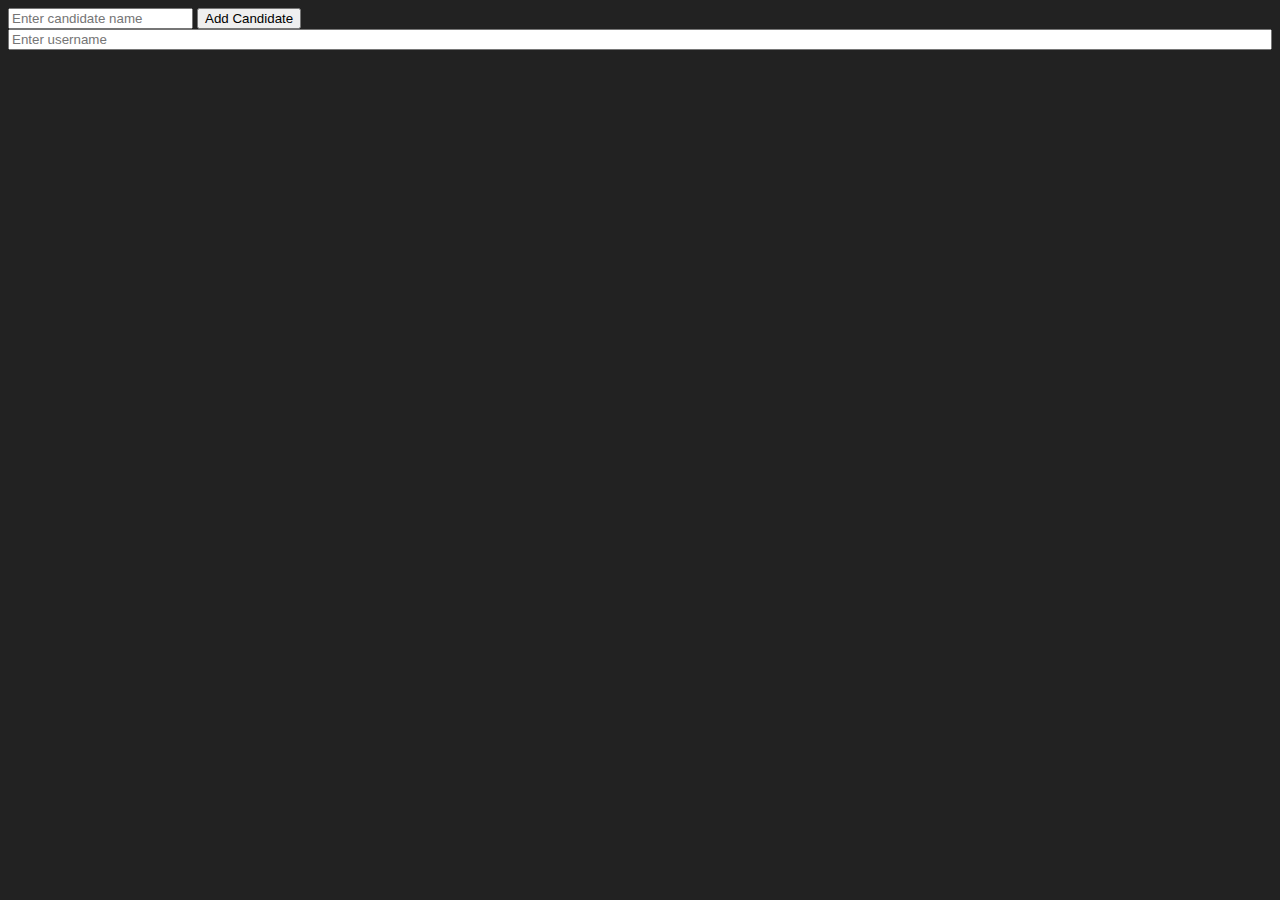
==== src/main/webapp/index.html @ 47c1fdee "webapp" ====
<!DOCTYPE html>
<html lang="en">
<head>
    <meta charset="UTF-8">
    <meta name="viewport" content="width=device-width, initial-scale=1.0">
    <link rel="stylesheet" href="css/main.css">
    <title>Voting System</title>
</head>
<body>
<form id="addCandidateForm">
    <input type="text" id="candidateName" placeholder="Enter candidate name" required>
    <input type="submit" value="Add Candidate">
</form>

<!-- Add username input field -->
<input type="text" id="username" placeholder="Enter username" required>

<table id="candidatesTable">
    <!-- Table content will be dynamically populated here -->
</table>

<script>
    document.getElementById("addCandidateForm").addEventListener("submit", function(event) {
        event.preventDefault();
        addCandidate();
    });

    function addCandidate() {
        var candidateName = document.getElementById("candidateName").value;

        var xhttp = new XMLHttpRequest();
        xhttp.onreadystatechange = function() {
            if (this.readyState === 4 && this.status === 200) {
                // Update the table content after adding a candidate
                document.getElementById("candidatesTable").innerHTML = this.responseText;
            }
        };

        xhttp.open("POST", "voteSystem", true);
        xhttp.setRequestHeader("Content-Type", "application/x-www-form-urlencoded");
        xhttp.send("action=addCandidate&candidateName=" + encodeURIComponent(candidateName));
    }

    function deleteCandidate(candidateName) {
        var xhttp = new XMLHttpRequest();
        xhttp.onreadystatechange = function() {
            if (this.readyState === 4 && this.status === 200) {
                // Update the table content after deleting a candidate
                document.getElementById("candidatesTable").innerHTML = this.responseText;
            }
        };

        xhttp.open("POST", "voteSystem", true);
        xhttp.setRequestHeader("Content-Type", "application/x-www-form-urlencoded");
        xhttp.send("action=delete&candidateName=" + encodeURIComponent(candidateName));
    }

    function vote(candidateName) {
        var username = document.getElementById("username").value; // Get the username value
        var xhttp = new XMLHttpRequest();
        xhttp.onreadystatechange = function() {
            if (this.readyState === 4 && this.status === 200) {
                // Update the table content after voting
                document.getElementById("candidatesTable").innerHTML = this.responseText;
            }
        };

        xhttp.open("POST", "voteSystem", true);
        xhttp.setRequestHeader("Content-Type", "application/x-www-form-urlencoded");
        xhttp.send("action=vote&candidateName=" + encodeURIComponent(candidateName) + "&username=" + encodeURIComponent(username));
    }

    // Function to load the initial table content
    function getTable() {
        var xhttp = new XMLHttpRequest();
        xhttp.onreadystatechange = function() {
            if (this.readyState === 4 && this.status === 200) {
                document.getElementById("candidatesTable").innerHTML = this.responseText;
            }
        };

        xhttp.open("GET", "voteSystem", true);
        xhttp.send();
    }

    // Load the initial table content when the page loads
    window.onload = function() {
        getTable();
    };
</script>
</body>
</html>
---- src/main/webapp/css/main.css ----
body {
    color: whitesmoke;
    background-color: #222;
    display: flex;
    flex-direction: column;
    justify-content: center;
    align-items: column;
}

table, td, th, tr {
    border-collapse: collapse;
    border: 1px white solid;
    padding: 5px;
    margin: 2rem;
}

.buttons {
    display: flex;
    width:50%;
    justify-content: center;
    align-items: center;
}
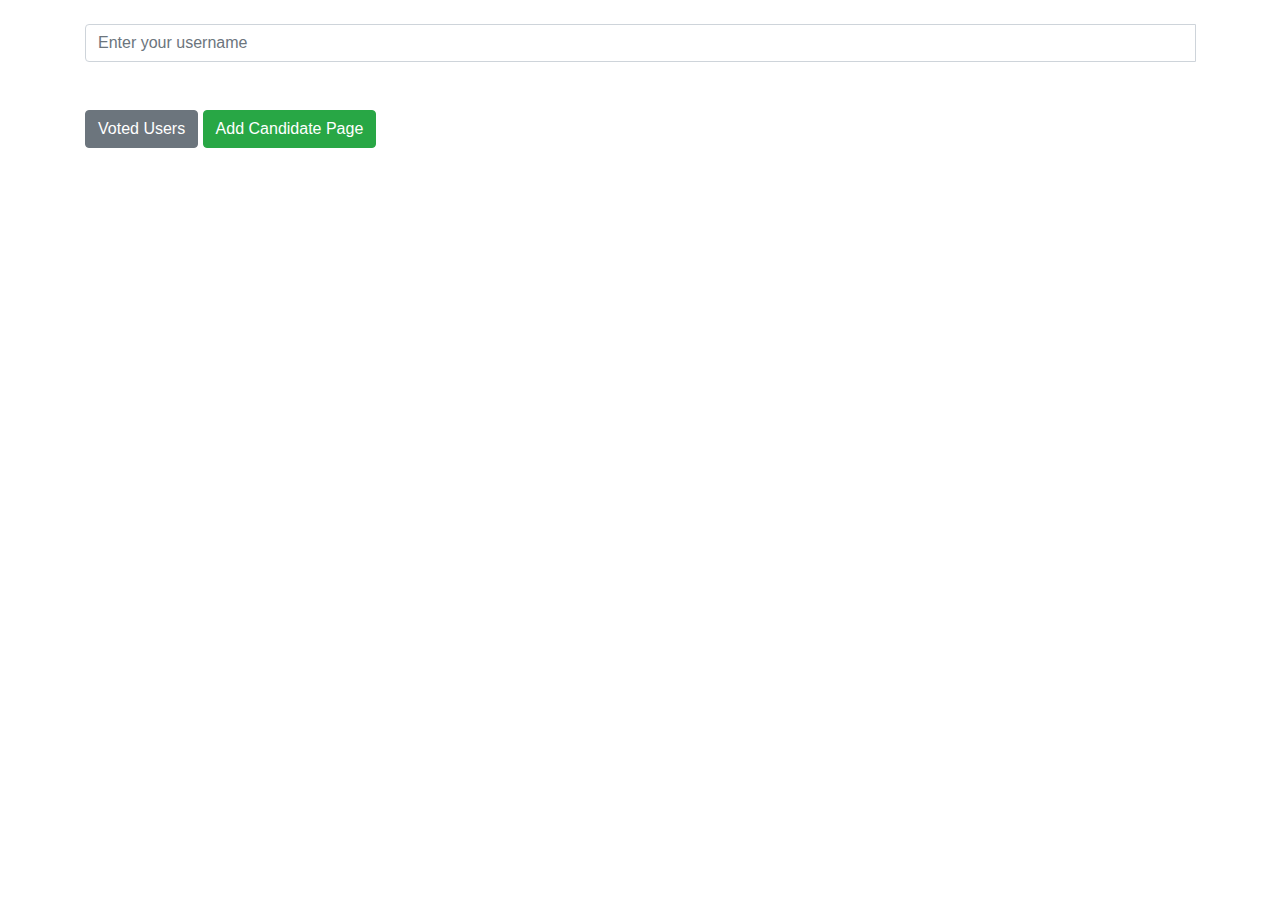
==== commit ae78bcde: "webapp" ====
--- a/src/main/webapp/index.html
+++ b/src/main/webapp/index.html
@@ -3,43 +3,41 @@
 <head>
     <meta charset="UTF-8">
     <meta name="viewport" content="width=device-width, initial-scale=1.0">
-    <link rel="stylesheet" href="css/main.css">
+    <link rel="stylesheet" href="https://stackpath.bootstrapcdn.com/bootstrap/4.5.2/css/bootstrap.min.css">
+    <script src="https://code.jquery.com/jquery-3.5.1.slim.min.js"></script>
+    <script src="https://cdn.jsdelivr.net/npm/@popperjs/core@2.11.6/dist/umd/popper.min.js"></script>
+    <script src="https://stackpath.bootstrapcdn.com/bootstrap/4.5.2/js/bootstrap.min.js"></script>
     <title>Voting System</title>
 </head>
-<body>
-<form id="addCandidateForm">
-    <input type="text" id="candidateName" placeholder="Enter candidate name" required>
-    <input type="submit" value="Add Candidate">
-</form>
 
-<!-- Add username input field -->
-<input type="text" id="username" placeholder="Enter username" required>
+<body class="container mt-4">
 
-<table id="candidatesTable">
+
+<div class="input-group mb-3">
+    <input type="text" id="username" class="form-control" placeholder="Enter your username" required>
+    <div class="input-group-append">
+    </div>
+</div>
+
+<table id="candidatesTable" class="table">
     <!-- Table content will be dynamically populated here -->
 </table>
 
+<button class="btn btn-secondary mt-3" onclick="navigateToVotedUsers()">Voted Users</button>
+<button class="btn btn-success mt-3" onclick="navigateToAddCandidatePage()">Add Candidate Page</button>
+
+<div class="mt-3" id="lastVotedUsername"></div>
+
 <script>
-    document.getElementById("addCandidateForm").addEventListener("submit", function(event) {
-        event.preventDefault();
-        addCandidate();
-    });
 
-    function addCandidate() {
-        var candidateName = document.getElementById("candidateName").value;
+    function getCookie(name) {
+        var value = "; " + document.cookie;
+        var parts = value.split("; " + name + "=");
+        if (parts.length === 2) return parts.pop().split(";").shift();
+    }
 
-        var xhttp = new XMLHttpRequest();
-        xhttp.onreadystatechange = function() {
-            if (this.readyState === 4 && this.status === 200) {
-                // Update the table content after adding a candidate
-                document.getElementById("candidatesTable").innerHTML = this.responseText;
-            }
-        };
 
-        xhttp.open("POST", "voteSystem", true);
-        xhttp.setRequestHeader("Content-Type", "application/x-www-form-urlencoded");
-        xhttp.send("action=addCandidate&candidateName=" + encodeURIComponent(candidateName));
-    }
+
 
     function deleteCandidate(candidateName) {
         var xhttp = new XMLHttpRequest();
@@ -56,12 +54,18 @@
     }
 
     function vote(candidateName) {
-        var username = document.getElementById("username").value; // Get the username value
+        var username = document.getElementById("username").value;
+
         var xhttp = new XMLHttpRequest();
         xhttp.onreadystatechange = function() {
-            if (this.readyState === 4 && this.status === 200) {
-                // Update the table content after voting
-                document.getElementById("candidatesTable").innerHTML = this.responseText;
+            if (this.readyState === 4) {
+                if (this.status === 200) {
+                    // Update the table content after voting
+                    document.getElementById("candidatesTable").innerHTML = this.responseText;
+                } else if (this.status === 403) {
+                    // Show modal if the user has already voted
+                    $('#alreadyVotedModal').modal('show');
+                }
             }
         };
 
@@ -86,7 +90,42 @@
     // Load the initial table content when the page loads
     window.onload = function() {
         getTable();
+        var lastVotedUsername = getCookie("lastVotedUsername");
+        if (lastVotedUsername) {
+            document.getElementById("lastVotedUsername").innerText = "Last Voted Username: " + lastVotedUsername;
+        }
     };
+
+    function navigateToVotedUsers() {
+        window.location.href = "votedUsers.html";
+    }
+
+    function navigateToAddCandidatePage() {
+        window.location.href = "addCandidatePage.jsp";
+    }
+
 </script>
+
+
+<!-- Modal for already voted -->
+<div class="modal fade" id="alreadyVotedModal" tabindex="-1" role="dialog" aria-labelledby="alreadyVotedModalLabel" aria-hidden="true">
+    <div class="modal-dialog" role="document">
+        <div class="modal-content">
+            <div class="modal-header">
+                <h5 class="modal-title" id="alreadyVotedModalLabel">Already Voted</h5>
+                <button type="button" class="close" data-dismiss="modal" aria-label="Close">
+                    <span aria-hidden="true">&times;</span>
+                </button>
+            </div>
+            <div class="modal-body">
+                <p>You have already voted. Each user is allowed to vote only once.</p>
+            </div>
+            <div class="modal-footer">
+                <button type="button" class="btn btn-secondary" data-dismiss="modal">Close</button>
+            </div>
+        </div>
+    </div>
+</div>
+
 </body>
 </html>
